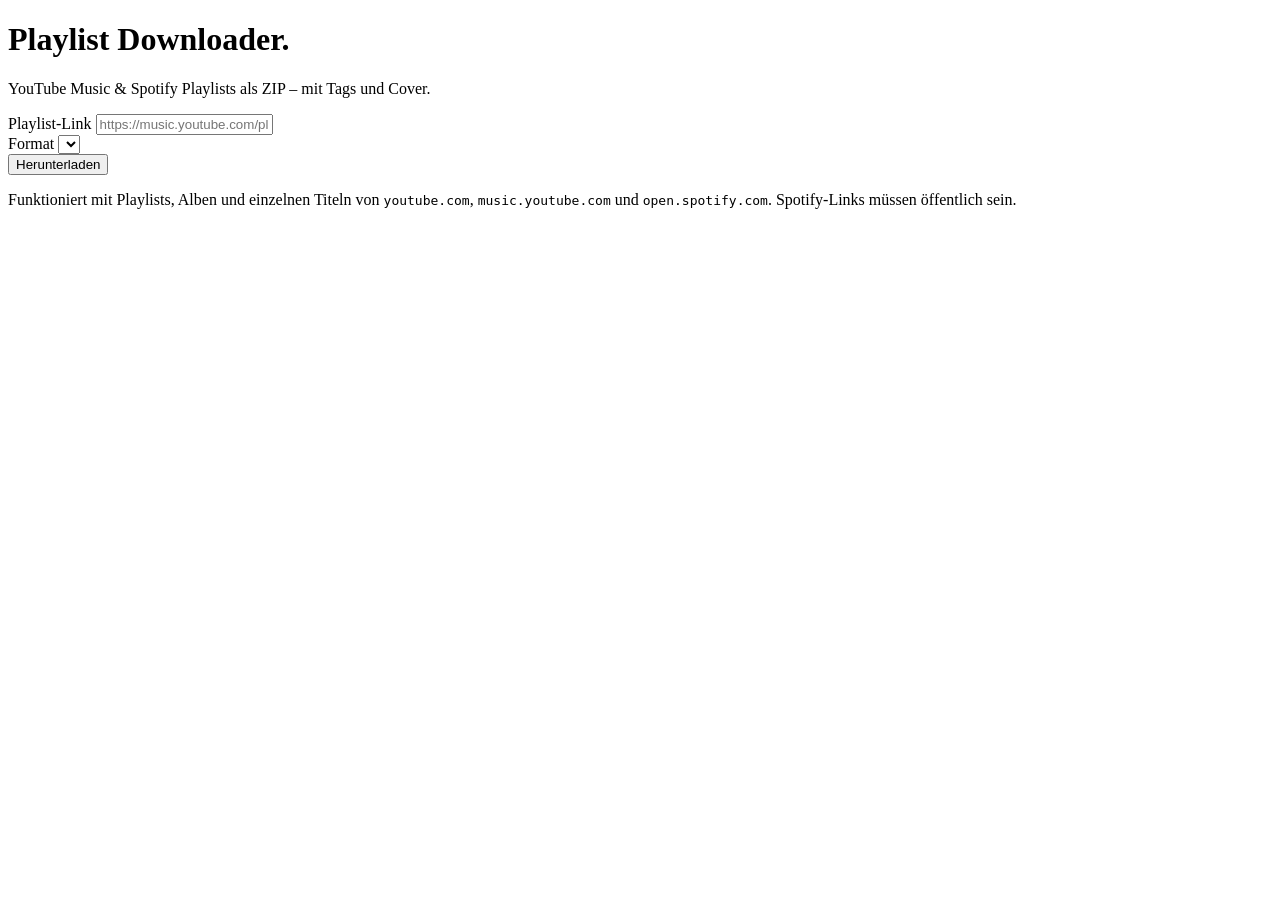
==== app/static/index.html @ 401c04d8 "a" ====
<!doctype html>
<html lang="de">
<head>
<meta charset="utf-8">
<meta name="viewport" content="width=device-width, initial-scale=1">
<meta name="robots" content="noindex, nofollow">
<title>Playlist Downloader</title>
<link rel="stylesheet" href="/static/style.css">
<link rel="icon" href="data:image/svg+xml,<svg xmlns='http://www.w3.org/2000/svg' viewBox='0 0 100 100'><text y='.9em' font-size='90'>⬇️</text></svg>">
</head>
<body>
<div class="wrap">
  <header>
    <h1>Playlist Downloader<span class="dot">.</span></h1>
    <p class="sub">YouTube&nbsp;Music &amp; Spotify Playlists als ZIP – mit Tags und Cover.</p>
  </header>

  <form class="card" id="form" autocomplete="off">
    <div class="field">
      <label for="url">Playlist-Link</label>
      <input type="text" id="url" name="url" spellcheck="false"
             placeholder="https://music.youtube.com/playlist?list=… oder https://open.spotify.com/playlist/…">
    </div>
    <div class="row">
      <div class="field">
        <label for="format">Format</label>
        <select id="format" name="format"></select>
      </div>
      <button type="submit" class="go" id="submit">Herunterladen</button>
    </div>
    <p class="hint">
      Funktioniert mit Playlists, Alben und einzelnen Titeln von
      <code>youtube.com</code>, <code>music.youtube.com</code> und <code>open.spotify.com</code>.
      Spotify-Links müssen öffentlich sein.
    </p>
    <div class="error" id="err" hidden></div>
  </form>

  <div class="jobs" id="jobs"></div>

  <footer id="footer"></footer>
</div>
<script src="/static/app.js"></script>
</body>
</html>
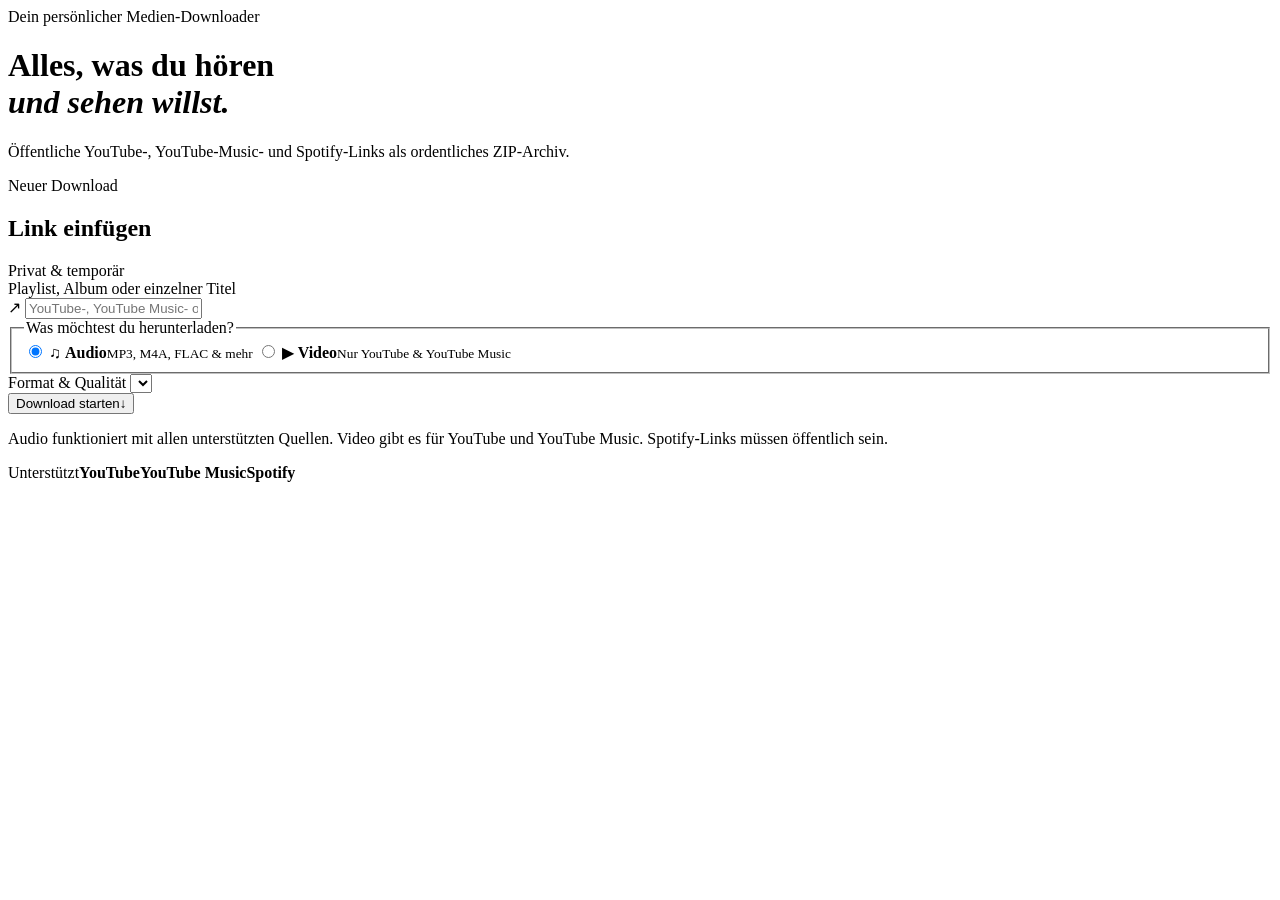
==== commit 2e00e4a5: "Add YouTube video downloads and refresh UI" ====
--- a/app/static/index.html
+++ b/app/static/index.html
@@ -5,41 +5,68 @@
 <meta name="viewport" content="width=device-width, initial-scale=1">
 <meta name="robots" content="noindex, nofollow">
 <title>Playlist Downloader</title>
-<link rel="stylesheet" href="/static/style.css">
+<link rel="stylesheet" href="/static/style.css?v=video">
 <link rel="icon" href="data:image/svg+xml,<svg xmlns='http://www.w3.org/2000/svg' viewBox='0 0 100 100'><text y='.9em' font-size='90'>⬇️</text></svg>">
 </head>
 <body>
 <div class="wrap">
   <header>
-    <h1>Playlist Downloader<span class="dot">.</span></h1>
-    <p class="sub">YouTube&nbsp;Music &amp; Spotify Playlists als ZIP – mit Tags und Cover.</p>
+    <div class="eyebrow"><span class="pulse"></span> Dein persönlicher Medien-Downloader</div>
+    <h1>Alles, was du hören<br><em>und sehen willst.</em></h1>
+    <p class="sub">Öffentliche YouTube-, YouTube-Music- und Spotify-Links als ordentliches ZIP-Archiv.</p>
   </header>
 
   <form class="card" id="form" autocomplete="off">
-    <div class="field">
-      <label for="url">Playlist-Link</label>
-      <input type="text" id="url" name="url" spellcheck="false"
-             placeholder="https://music.youtube.com/playlist?list=… oder https://open.spotify.com/playlist/…">
+    <div class="form-topline">
+      <div>
+        <span class="section-kicker">Neuer Download</span>
+        <h2>Link einfügen</h2>
+      </div>
+      <span class="secure">Privat &amp; temporär</span>
     </div>
-    <div class="row">
+    <div class="field link-field">
+      <label for="url">Playlist, Album oder einzelner Titel</label>
+      <div class="input-shell">
+        <span aria-hidden="true">↗</span>
+        <input type="text" id="url" name="url" spellcheck="false"
+               placeholder="YouTube-, YouTube Music- oder Spotify-Link einfügen">
+      </div>
+    </div>
+    <fieldset class="download-mode">
+      <legend>Was möchtest du herunterladen?</legend>
+      <label class="mode-option active">
+        <input type="radio" name="kind" value="audio" checked>
+        <span class="mode-icon">♫</span>
+        <span><strong>Audio</strong><small>MP3, M4A, FLAC &amp; mehr</small></span>
+      </label>
+      <label class="mode-option">
+        <input type="radio" name="kind" value="video">
+        <span class="mode-icon">▶</span>
+        <span><strong>Video</strong><small>Nur YouTube &amp; YouTube Music</small></span>
+      </label>
+    </fieldset>
+    <div class="row controls">
       <div class="field">
-        <label for="format">Format</label>
+        <label for="format">Format &amp; Qualität</label>
         <select id="format" name="format"></select>
       </div>
-      <button type="submit" class="go" id="submit">Herunterladen</button>
+      <button type="submit" class="go" id="submit"><span>Download starten</span><b>↓</b></button>
     </div>
     <p class="hint">
-      Funktioniert mit Playlists, Alben und einzelnen Titeln von
-      <code>youtube.com</code>, <code>music.youtube.com</code> und <code>open.spotify.com</code>.
+      Audio funktioniert mit allen unterstützten Quellen. Video gibt es für YouTube und YouTube Music.
       Spotify-Links müssen öffentlich sein.
     </p>
     <div class="error" id="err" hidden></div>
   </form>
 
+  <div class="source-strip" aria-label="Unterstützte Quellen">
+    <span>Unterstützt</span><b>YouTube</b><b>YouTube Music</b><b>Spotify</b>
+  </div>
+
   <div class="jobs" id="jobs"></div>
 
   <footer id="footer"></footer>
 </div>
-<script src="/static/app.js"></script>
+<script src="/static/app.js?v=video"></script>
 </body>
 </html>
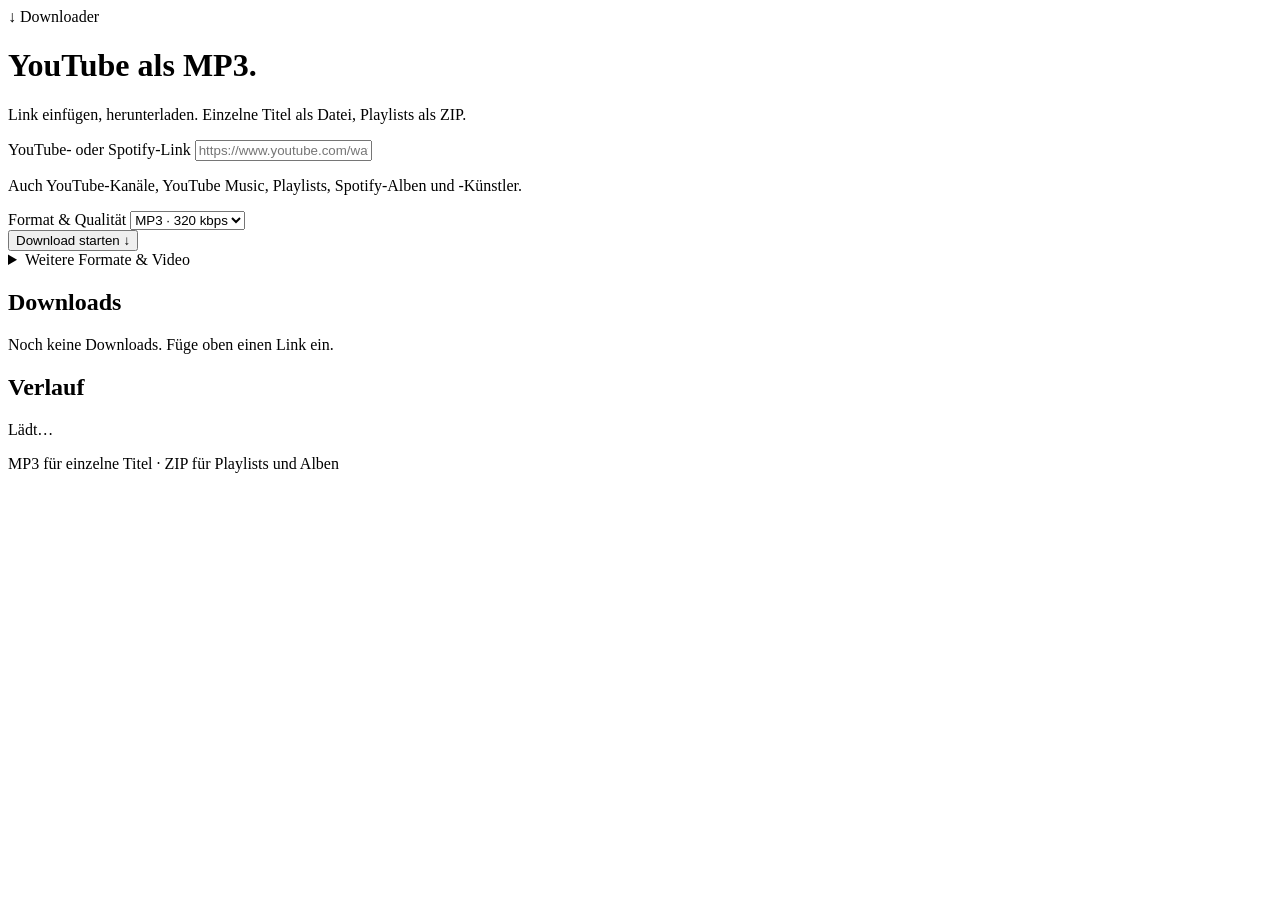
==== commit 06032090: "Speed up YouTube downloads, cache Spotify resolves, fix pagination and race bugs Performance: - yt-d" ====
--- a/app/static/index.html
+++ b/app/static/index.html
@@ -4,69 +4,69 @@
 <meta charset="utf-8">
 <meta name="viewport" content="width=device-width, initial-scale=1">
 <meta name="robots" content="noindex, nofollow">
-<title>Playlist Downloader</title>
-<link rel="stylesheet" href="/static/style.css?v=video">
-<link rel="icon" href="data:image/svg+xml,<svg xmlns='http://www.w3.org/2000/svg' viewBox='0 0 100 100'><text y='.9em' font-size='90'>⬇️</text></svg>">
+<title>YouTube Downloader</title>
+<link rel="stylesheet" href="/static/style.css?v=20260920b">
+<link rel="icon" href="data:image/svg+xml,%3Csvg xmlns='http://www.w3.org/2000/svg' viewBox='0 0 32 32'%3E%3Crect width='32' height='32' rx='6' fill='%23b52c25'/%3E%3Cpath d='M16 7v16m-6-6 6 6 6-6' fill='none' stroke='white' stroke-width='3'/%3E%3C/svg%3E">
 </head>
 <body>
 <div class="wrap">
   <header>
-    <div class="eyebrow"><span class="pulse"></span> Dein persönlicher Medien-Downloader</div>
-    <h1>Alles, was du hören<br><em>und sehen willst.</em></h1>
-    <p class="sub">Öffentliche YouTube-, YouTube-Music- und Spotify-Links als ordentliches ZIP-Archiv.</p>
+    <div class="brand"><span class="brand-mark" aria-hidden="true">↓</span> Downloader</div>
+    <h1>YouTube als MP3.</h1>
+    <p class="sub">Link einfügen, herunterladen. Einzelne Titel als Datei, Playlists als ZIP.</p>
   </header>
 
   <form class="card" id="form" autocomplete="off">
-    <div class="form-topline">
-      <div>
-        <span class="section-kicker">Neuer Download</span>
-        <h2>Link einfügen</h2>
-      </div>
-      <span class="secure">Privat &amp; temporär</span>
-    </div>
-    <div class="field link-field">
-      <label for="url">Playlist, Album oder einzelner Titel</label>
-      <div class="input-shell">
-        <span aria-hidden="true">↗</span>
-        <input type="text" id="url" name="url" spellcheck="false"
-               placeholder="YouTube-, YouTube Music- oder Spotify-Link einfügen">
-      </div>
-    </div>
-    <fieldset class="download-mode">
-      <legend>Was möchtest du herunterladen?</legend>
-      <label class="mode-option active">
-        <input type="radio" name="kind" value="audio" checked>
-        <span class="mode-icon">♫</span>
-        <span><strong>Audio</strong><small>MP3, M4A, FLAC &amp; mehr</small></span>
-      </label>
-      <label class="mode-option">
-        <input type="radio" name="kind" value="video">
-        <span class="mode-icon">▶</span>
-        <span><strong>Video</strong><small>Nur YouTube &amp; YouTube Music</small></span>
-      </label>
-    </fieldset>
+    <label for="url">YouTube- oder Spotify-Link</label>
+    <input type="text" id="url" name="url" inputmode="url" spellcheck="false"
+           autocapitalize="none" required aria-describedby="link-hint"
+           placeholder="https://www.youtube.com/watch?v=…">
+    <p class="hint" id="link-hint">Auch YouTube-Kanäle, YouTube Music, Playlists, Spotify-Alben und -Künstler.</p>
     <div class="row controls">
       <div class="field">
         <label for="format">Format &amp; Qualität</label>
-        <select id="format" name="format"></select>
+        <select id="format" name="format">
+          <option value="mp3-320">MP3 · 320 kbps</option>
+          <option value="mp3-192">MP3 · 192 kbps</option>
+          <option value="mp3-128">MP3 · 128 kbps</option>
+        </select>
       </div>
-      <button type="submit" class="go" id="submit"><span>Download starten</span><b>↓</b></button>
+      <button type="submit" class="go" id="submit">Download starten <span aria-hidden="true">↓</span></button>
     </div>
-    <p class="hint">
-      Audio funktioniert mit allen unterstützten Quellen. Video gibt es für YouTube und YouTube Music.
-      Spotify-Links müssen öffentlich sein.
-    </p>
-    <div class="error" id="err" hidden></div>
+    <details class="options">
+      <summary>Weitere Formate &amp; Video</summary>
+      <fieldset class="download-mode">
+        <legend>Medienart</legend>
+        <label class="mode-option"><input type="radio" name="kind" value="audio" checked> Audio</label>
+        <label class="mode-option"><input type="radio" name="kind" value="video"> Video</label>
+      </fieldset>
+      <p class="hint">Video ist für YouTube und YouTube Music verfügbar. Einzelne Downloads werden im gewählten Format gespeichert; Playlists, Alben, Kanäle und Künstler als ZIP.</p>
+    </details>
+    <div class="error" id="err" role="alert" hidden></div>
   </form>
 
-  <div class="source-strip" aria-label="Unterstützte Quellen">
-    <span>Unterstützt</span><b>YouTube</b><b>YouTube Music</b><b>Spotify</b>
-  </div>
+  <section class="downloads" aria-labelledby="downloads-title">
+    <div class="section-heading">
+      <h2 id="downloads-title">Downloads</h2>
+      <span id="job-count"></span>
+    </div>
+    <p class="empty" id="empty">Noch keine Downloads. Füge oben einen Link ein.</p>
+    <div class="jobs" id="jobs"></div>
+    <p class="sr-only" id="announcement" role="status" aria-live="polite"></p>
+  </section>
 
-  <div class="jobs" id="jobs"></div>
-
-  <footer id="footer"></footer>
+  <section class="downloads" aria-labelledby="history-title">
+    <div class="section-heading">
+      <h2 id="history-title">Verlauf</h2>
+    </div>
+    <div id="history">
+      <p class="hint" id="history-loading">Lädt…</p>
+      <p class="empty" id="history-empty" hidden>Noch keine abgeschlossenen Downloads.</p>
+      <div class="jobs" id="history-list"></div>
+    </div>
+  </section>
+  <footer id="footer">MP3 für einzelne Titel · ZIP für Playlists und Alben</footer>
 </div>
-<script src="/static/app.js?v=video"></script>
+<script src="/static/app.js?v=20260920b"></script>
 </body>
 </html>
